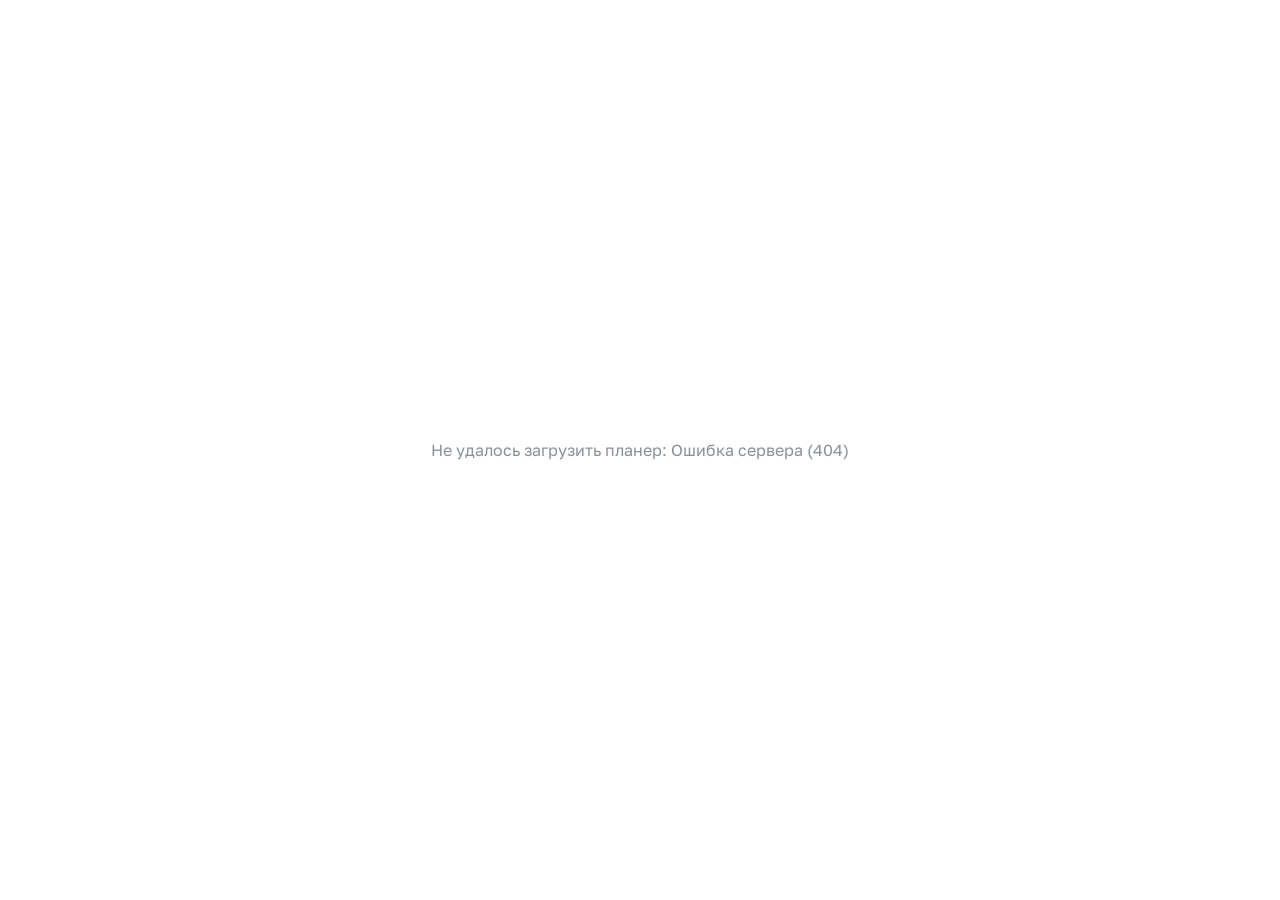
==== src/main/resources/static/app/index.html @ 6a7ec11b "Mini App: интерфейс планера внутри Telegram - Интерфейс в static/app: неделя, день на тетрадном лист" ====
<!doctype html>
<html lang="ru">
<head>
    <meta charset="utf-8">
    <meta name="viewport" content="width=device-width, initial-scale=1, maximum-scale=1, viewport-fit=cover">
    <title>Планер</title>
    <!-- SDK Telegram Mini Apps: даёт данные пользователя, тему и кнопки Telegram -->
    <script src="https://telegram.org/js/telegram-web-app.js"></script>
    <link rel="preconnect" href="https://fonts.googleapis.com">
    <link rel="preconnect" href="https://fonts.gstatic.com" crossorigin>
    <link href="https://fonts.googleapis.com/css2?family=Golos+Text:wght@400;500;600;700&display=swap" rel="stylesheet">
    <link rel="stylesheet" href="app.css">
</head>
<body>
<div id="app">
    <!-- Экран «План» -->
    <section id="screen-plan" class="screen" aria-label="План">
        <header class="top">
            <button id="month-title" class="month-title" type="button" aria-haspopup="dialog">Октябрь</button>
            <button id="today-btn" class="text-btn" type="button">Сегодня</button>
        </header>

        <nav id="week" class="week" aria-label="Дни недели"></nav>

        <div id="day-head" class="day-head"></div>
        <div id="allday" class="allday"></div>

        <div id="sheet-paper" class="paper" aria-label="Расписание дня">
            <div id="timeline" class="timeline"></div>
        </div>

        <section id="inbox" class="inbox" hidden>
            <h2 class="section-title">Без даты</h2>
            <ul id="inbox-list" class="task-list"></ul>
        </section>
    </section>

    <!-- Экран «Календари» -->
    <section id="screen-calendars" class="screen" aria-label="Календари" hidden>
        <header class="top">
            <h1 class="month-title static">Календари</h1>
        </header>
        <ul id="calendar-list" class="calendar-list"></ul>

        <form id="subscribe-form" class="subscribe">
            <label for="subscribe-url" class="field-label">Ссылка на календарь</label>
            <input id="subscribe-url" class="input" type="url" inputmode="url" autocomplete="off"
                   placeholder="webcal://… или https://….ics" required>
            <button class="primary-btn" type="submit">Подписаться</button>
            <p class="hint">
                Google: настройки календаря → «Секретный адрес в формате iCal».
                iCloud: ⓘ у календаря → «Публичный календарь».
                Расписание учёбы: ищи кнопку «Экспорт в iCal» или «Подписка».
            </p>
        </form>
    </section>

    <button id="add-btn" class="fab" type="button" aria-label="Новая задача">+</button>

    <nav class="tabs" aria-label="Разделы">
        <button class="tab" data-screen="plan" aria-current="page" type="button">План</button>
        <button class="tab" data-screen="calendars" type="button">Календари</button>
    </nav>
</div>

<!-- Окно задачи -->
<div id="task-sheet" class="sheet" role="dialog" aria-modal="true" aria-labelledby="task-sheet-title" hidden>
    <div class="sheet-backdrop" data-close></div>
    <form id="task-form" class="sheet-body">
        <div class="sheet-grip" aria-hidden="true"></div>
        <h2 id="task-sheet-title" class="sheet-title">Новая задача</h2>

        <input id="task-title" class="input big" type="text" maxlength="200" placeholder="Что нужно сделать?" required>

        <div class="row">
            <div class="col">
                <label for="task-date" class="field-label">Дата</label>
                <input id="task-date" class="input" type="date">
            </div>
            <div class="col">
                <label for="task-time" class="field-label">Время</label>
                <input id="task-time" class="input" type="time">
            </div>
        </div>

        <label for="task-remind" class="field-label">Напомнить</label>
        <select id="task-remind" class="input">
            <option value="0">В момент начала</option>
            <option value="5">За 5 минут</option>
            <option value="15" selected>За 15 минут</option>
            <option value="30">За 30 минут</option>
            <option value="60">За час</option>
            <option value="1440">За день</option>
        </select>

        <label for="task-desc" class="field-label">Заметка</label>
        <textarea id="task-desc" class="input" rows="3" maxlength="2000"></textarea>

        <div class="sheet-actions">
            <button id="task-delete" class="danger-btn" type="button" hidden>Удалить</button>
            <button class="primary-btn" type="submit">Сохранить</button>
        </div>
    </form>
</div>

<!-- Окно события календаря (только просмотр) -->
<div id="event-sheet" class="sheet" role="dialog" aria-modal="true" aria-labelledby="event-title" hidden>
    <div class="sheet-backdrop" data-close></div>
    <div class="sheet-body">
        <div class="sheet-grip" aria-hidden="true"></div>
        <p id="event-calendar" class="event-calendar"></p>
        <h2 id="event-title" class="sheet-title"></h2>
        <p id="event-time" class="event-line"></p>
        <p id="event-location" class="event-line"></p>
        <p id="event-desc" class="event-desc"></p>
        <p class="hint">Событие из подписанного календаря — изменить его можно только в источнике.</p>
    </div>
</div>

<!-- Окно выбора месяца -->
<div id="month-sheet" class="sheet" role="dialog" aria-modal="true" aria-labelledby="month-sheet-title" hidden>
    <div class="sheet-backdrop" data-close></div>
    <div class="sheet-body">
        <div class="sheet-grip" aria-hidden="true"></div>
        <div class="month-nav">
            <button id="month-prev" class="icon-btn" type="button" aria-label="Предыдущий месяц">‹</button>
            <h2 id="month-sheet-title" class="sheet-title">Октябрь 2026</h2>
            <button id="month-next" class="icon-btn" type="button" aria-label="Следующий месяц">›</button>
        </div>
        <div id="month-grid" class="month-grid"></div>
    </div>
</div>

<div id="toast" class="toast" role="status" aria-live="polite" hidden></div>
<div id="fatal" class="fatal" hidden></div>

<script src="app.js"></script>
</body>
</html>
---- src/main/resources/static/app/app.css ----
/*
 * Smart Planner — Mini App.
 * Цвета берём из темы Telegram (--tg-theme-*), чтобы приложение выглядело родным
 * и в светлой, и в тёмной теме. Своё у нас одно: день нарисован на «тетрадном листе в клетку»
 * с красной линией полей — как в школьной тетради с расписанием.
 */

:root {
    --bg: var(--tg-theme-bg-color, #ffffff);
    --bg-2: var(--tg-theme-secondary-bg-color, #f1f2f5);
    --text: var(--tg-theme-text-color, #15171c);
    --hint: var(--tg-theme-hint-color, #8a8f99);
    --accent: var(--tg-theme-button-color, #2f6fe4);
    --accent-text: var(--tg-theme-button-text-color, #ffffff);
    --danger: var(--tg-theme-destructive-text-color, #d93a3a);

    /* тетрадь */
    --cell: 14px;                                   /* одна клетка */
    --hour: calc(var(--cell) * 4);                  /* час = 4 клетки */
    --grid: color-mix(in srgb, var(--hint) 16%, transparent);
    --margin-line: #e0525a;                         /* красная линия полей */

    /* цвета календарей — как разные ручки */
    --pen-1: #2f5bea;
    --pen-2: #2e9a6a;
    --pen-3: #8a4fd8;
    --pen-4: #c98a12;
    --pen-5: #d2456b;

    --radius-s: 8px;
    --radius-l: 18px;
    --font: "Golos Text", system-ui, -apple-system, "Segoe UI", sans-serif;
    color-scheme: light dark;
}

* { box-sizing: border-box; }
[hidden] { display: none !important; } /* иначе display из классов перебивает атрибут hidden */

html, body {
    margin: 0;
    background: var(--bg);
    color: var(--text);
    font-family: var(--font);
    font-size: 16px;
    line-height: 1.4;
    -webkit-font-smoothing: antialiased;
    -webkit-tap-highlight-color: transparent;
}

button, input, select, textarea { font: inherit; color: inherit; }
button { cursor: pointer; }
:focus-visible { outline: 2px solid var(--accent); outline-offset: 2px; }

#app { padding-bottom: calc(76px + env(safe-area-inset-bottom)); }
.screen { padding: 0 16px; }

/* ---------- Шапка ---------- */

.top {
    display: flex;
    align-items: center;
    justify-content: space-between;
    padding: 14px 0 6px;
}
.month-title {
    margin: 0;
    padding: 0;
    border: 0;
    background: none;
    font-size: 26px;
    font-weight: 700;
    letter-spacing: -0.02em;
    text-transform: capitalize;
}
.month-title:not(.static)::after {
    content: "";
    display: inline-block;
    width: 7px; height: 7px;
    margin: 0 0 5px 8px;
    border-right: 2px solid var(--hint);
    border-bottom: 2px solid var(--hint);
    transform: rotate(45deg);
}
.text-btn {
    border: 0;
    background: none;
    color: var(--accent);
    font-weight: 500;
    padding: 6px 0;
}

/* ---------- Неделя ---------- */

.week {
    display: grid;
    grid-template-columns: repeat(7, 1fr);
    gap: 2px;
    padding: 6px 0 10px;
    touch-action: pan-y;
}
.day {
    display: flex;
    flex-direction: column;
    align-items: center;
    gap: 2px;
    padding: 6px 0 8px;
    border: 0;
    border-radius: 12px;
    background: none;
}
.day-name { font-size: 12px; color: var(--hint); text-transform: lowercase; }
.day-num {
    display: grid;
    place-items: center;
    width: 34px; height: 34px;
    border-radius: 50%;
    font-size: 17px;
    font-weight: 500;
    font-variant-numeric: tabular-nums;
}
.day.is-today .day-num { color: var(--accent); font-weight: 700; }
.day[aria-selected="true"] .day-num { background: var(--accent); color: var(--accent-text); }
.day-dots { display: flex; gap: 3px; height: 5px; }
.day-dots i { width: 5px; height: 5px; border-radius: 50%; background: var(--hint); }

/* ---------- Заголовок дня ---------- */

.day-head {
    display: flex;
    align-items: baseline;
    justify-content: space-between;
    padding: 4px 0 8px;
    color: var(--hint);
    font-size: 14px;
}
.day-head strong { color: var(--text); font-size: 17px; font-weight: 600; }

.allday { display: flex; flex-wrap: wrap; gap: 6px; margin-bottom: 8px; }
.allday:empty { display: none; }
.chip {
    display: inline-flex;
    align-items: center;
    gap: 6px;
    max-width: 100%;
    padding: 5px 10px;
    border: 0;
    border-radius: 999px;
    background: color-mix(in srgb, var(--pen) 14%, var(--bg));
    color: var(--text);
    font-size: 14px;
    white-space: nowrap;
    overflow: hidden;
    text-overflow: ellipsis;
}
.chip::before { content: ""; flex: none; width: 8px; height: 8px; border-radius: 50%; background: var(--pen); }

/* ---------- Тетрадный лист ---------- */

.paper {
    position: relative;
    margin: 0 -16px;
    padding: var(--cell) 16px var(--cell) 0;
    background-color: var(--bg);
    background-image:
        linear-gradient(var(--grid) 1px, transparent 1px),
        linear-gradient(90deg, var(--grid) 1px, transparent 1px);
    background-size: var(--cell) var(--cell);
    background-position: -1px -1px;
    border-top: 1px solid var(--grid);
    border-bottom: 1px solid var(--grid);
}

.timeline { position: relative; margin-left: 56px; }

/* красная линия полей */
.timeline::before {
    content: "";
    position: absolute;
    top: calc(var(--cell) * -1);
    bottom: calc(var(--cell) * -1);
    left: -1px;
    width: 2px;
    background: color-mix(in srgb, var(--margin-line) 65%, transparent);
}

.hour-label {
    position: absolute;
    left: -50px;
    width: 40px;
    transform: translateY(-50%);
    text-align: right;
    font-size: 12px;
    font-weight: 500;
    color: var(--hint);
    font-variant-numeric: tabular-nums;
}

.now-line {
    position: absolute;
    left: -5px; right: 0;
    height: 2px;
    background: var(--accent);
    z-index: 0; /* под событиями, чтобы не перечёркивать их названия */
    pointer-events: none;
}
.now-line::before {
    content: "";
    position: absolute;
    left: -4px; top: -4px;
    width: 10px; height: 10px;
    border-radius: 50%;
    background: var(--accent);
}

/* событие из календаря */
.event {
    position: absolute;
    z-index: 1;
    display: flex;
    flex-direction: column;
    gap: 1px;
    padding: 4px 8px 4px 10px;
    overflow: hidden;
    border: 0;
    border-left: 3px solid var(--pen);
    border-radius: 0 var(--radius-s) var(--radius-s) 0;
    background: color-mix(in srgb, var(--pen) 14%, var(--bg));
    text-align: left;
}
.event-title { font-size: 14px; font-weight: 600; line-height: 1.25; }
.event-meta { font-size: 12px; color: var(--hint); white-space: nowrap; overflow: hidden; text-overflow: ellipsis; }
.event.is-short { flex-direction: row; align-items: center; gap: 6px; padding-top: 0; padding-bottom: 0; }
.event.is-past { opacity: 0.55; }

/* задача со временем — строчка в тетради */
.task-line {
    position: absolute;
    z-index: 2;
    display: flex;
    align-items: center;
    gap: 8px;
    height: calc(var(--cell) * 2 - 2px);
    padding-left: 4px;
}
.task-line .task-text { flex: 1; min-width: 0; border: 0; background: none; padding: 0; text-align: left; }

.check {
    flex: none;
    position: relative;
    width: 22px; height: 22px;
    border: 2px solid var(--accent);
    border-radius: 6px;
    background: var(--bg);
    padding: 0;
}
.check[aria-checked="true"] { background: var(--accent); }
.check[aria-checked="true"]::after {
    content: "";
    position: absolute;
    left: 6px; top: 2px;
    width: 5px; height: 10px;
    border-right: 2px solid var(--accent-text);
    border-bottom: 2px solid var(--accent-text);
    transform: rotate(45deg);
}
.task-text { font-size: 15px; white-space: nowrap; overflow: hidden; text-overflow: ellipsis; }
.task-time { color: var(--hint); font-variant-numeric: tabular-nums; margin-right: 6px; }
.is-done .task-text { color: var(--hint); text-decoration: line-through; }

.empty-day {
    position: absolute;
    left: 12px; right: 0;
    color: var(--hint);
    font-size: 15px;
}

/* ---------- Без даты ---------- */

.inbox { padding-top: 20px; }
.section-title { margin: 0 0 6px; font-size: 17px; font-weight: 600; }
.task-list { list-style: none; margin: 0; padding: 0; }
.task-item {
    display: flex;
    align-items: center;
    gap: 10px;
    min-height: 44px;
    border-bottom: 1px solid var(--grid);
}
.task-item .task-text { flex: 1; min-width: 0; border: 0; background: none; padding: 10px 0; text-align: left; }

/* ---------- Календари ---------- */

.calendar-list { list-style: none; margin: 8px 0 0; padding: 0; }
.calendar-item {
    display: grid;
    grid-template-columns: 12px 1fr auto;
    gap: 4px 12px;
    align-items: center;
    padding: 14px 0;
    border-bottom: 1px solid var(--grid);
}
.calendar-item .dot { width: 12px; height: 12px; border-radius: 50%; background: var(--pen); }
.calendar-name { font-weight: 600; overflow: hidden; text-overflow: ellipsis; white-space: nowrap; }
.calendar-status { grid-column: 2 / 4; font-size: 13px; color: var(--hint); }
.calendar-status.is-error { color: var(--danger); }
.calendar-actions { grid-column: 2 / 4; display: flex; flex-wrap: wrap; gap: 8px; margin-top: 6px; }
.small-btn {
    padding: 6px 12px;
    border: 0;
    border-radius: 999px;
    background: var(--bg-2);
    font-size: 14px;
}
.small-btn.is-danger { color: var(--danger); }
.switch { display: flex; flex-basis: 100%; align-items: center; gap: 8px; font-size: 14px; }
.switch input { width: 18px; height: 18px; accent-color: var(--accent); }

.empty-list { padding: 18px 0; color: var(--hint); }

.subscribe { display: flex; flex-direction: column; gap: 10px; padding: 24px 0 8px; }

/* ---------- Поля и кнопки ---------- */

.field-label { display: block; margin: 12px 0 4px; font-size: 13px; color: var(--hint); }
.subscribe .field-label { margin-top: 0; }
.input {
    display: block;
    width: 100%;
    min-height: 44px;
    padding: 10px 12px;
    border: 1px solid transparent;
    border-radius: var(--radius-s);
    background: var(--bg-2);
    font-size: 16px; /* 16px — чтобы iOS не увеличивал страницу при фокусе */
}
.input:focus { border-color: var(--accent); outline: none; }
.input.big { font-size: 18px; font-weight: 500; }
textarea.input { resize: vertical; }

.primary-btn, .danger-btn {
    min-height: 48px;
    padding: 0 20px;
    border: 0;
    border-radius: 12px;
    font-weight: 600;
}
.primary-btn { background: var(--accent); color: var(--accent-text); }
.primary-btn:disabled { opacity: 0.6; }
.danger-btn { background: none; color: var(--danger); }
.icon-btn {
    width: 40px; height: 40px;
    border: 0; border-radius: 50%;
    background: var(--bg-2);
    font-size: 22px; line-height: 1;
}
.hint { margin: 0; font-size: 13px; color: var(--hint); }

/* ---------- Кнопка «+» и вкладки ---------- */

.fab {
    position: fixed;
    right: 16px;
    bottom: calc(76px + env(safe-area-inset-bottom));
    z-index: 10;
    width: 56px; height: 56px;
    border: 0;
    border-radius: 18px;
    background: var(--accent);
    color: var(--accent-text);
    font-size: 30px;
    font-weight: 400;
    line-height: 1;
    box-shadow: 0 6px 18px color-mix(in srgb, var(--accent) 35%, transparent);
}

.tabs {
    position: fixed;
    left: 0; right: 0; bottom: 0;
    z-index: 10;
    display: grid;
    grid-template-columns: 1fr 1fr;
    padding: 6px 16px calc(6px + env(safe-area-inset-bottom));
    background: color-mix(in srgb, var(--bg) 92%, transparent);
    backdrop-filter: blur(12px);
    border-top: 1px solid var(--grid);
}
.tab {
    min-height: 44px;
    border: 0;
    border-radius: 12px;
    background: none;
    color: var(--hint);
    font-weight: 500;
}
.tab[aria-current="page"] { color: var(--text); font-weight: 600; background: var(--bg-2); }

/* ---------- Нижние окна ---------- */

.sheet { position: fixed; inset: 0; z-index: 20; }
.sheet-backdrop { position: absolute; inset: 0; background: rgba(0, 0, 0, 0.35); }
.sheet-body {
    position: absolute;
    left: 0; right: 0; bottom: 0;
    max-height: 92vh;
    overflow-y: auto;
    padding: 8px 16px calc(16px + env(safe-area-inset-bottom));
    border-radius: var(--radius-l) var(--radius-l) 0 0;
    background: var(--bg);
    animation: sheet-in 220ms cubic-bezier(.2, .8, .2, 1);
}
.sheet-grip { width: 36px; height: 4px; margin: 0 auto 12px; border-radius: 2px; background: var(--grid); }
.sheet-title { margin: 0 0 12px; font-size: 20px; font-weight: 700; }
.sheet-actions { display: flex; justify-content: space-between; gap: 12px; margin-top: 20px; }
.sheet-actions .primary-btn { flex: 1; }
.row { display: flex; gap: 10px; }
.col { flex: 1; min-width: 0; }

.event-calendar { margin: 0 0 4px; font-size: 13px; color: var(--pen); font-weight: 600; }
.event-line { margin: 0 0 4px; }
.event-line:empty, .event-desc:empty { display: none; }
.event-desc { margin: 12px 0; white-space: pre-wrap; color: var(--hint); font-size: 15px; }

.month-nav { display: flex; align-items: center; justify-content: space-between; margin-bottom: 8px; }
.month-nav .sheet-title { margin: 0; text-transform: capitalize; }
.month-grid { display: grid; grid-template-columns: repeat(7, 1fr); gap: 4px; text-align: center; }
.month-grid .wd { font-size: 12px; color: var(--hint); padding: 4px 0; }
.month-day {
    position: relative;
    aspect-ratio: 1;
    border: 0;
    border-radius: 50%;
    background: none;
    font-variant-numeric: tabular-nums;
}
.month-day.is-other { color: var(--hint); opacity: 0.5; }
.month-day.is-today { color: var(--accent); font-weight: 700; }
.month-day[aria-selected="true"] { background: var(--accent); color: var(--accent-text); }
.month-day.has-items::after {
    content: "";
    position: absolute;
    left: 50%; bottom: 6px;
    width: 4px; height: 4px;
    margin-left: -2px;
    border-radius: 50%;
    background: currentColor;
    opacity: 0.6;
}

/* ---------- Сообщения ---------- */

.toast {
    position: fixed;
    left: 16px; right: 16px;
    bottom: calc(140px + env(safe-area-inset-bottom));
    z-index: 30;
    padding: 12px 16px;
    border-radius: 12px;
    background: var(--text);
    color: var(--bg);
    font-size: 15px;
    text-align: center;
}
.fatal {
    position: fixed;
    inset: 0;
    z-index: 40;
    display: grid;
    place-items: center;
    padding: 32px;
    background: var(--bg);
    text-align: center;
    color: var(--hint);
}

@keyframes sheet-in { from { transform: translateY(100%); } to { transform: none; } }

@media (prefers-reduced-motion: reduce) {
    .sheet-body { animation: none; }
}
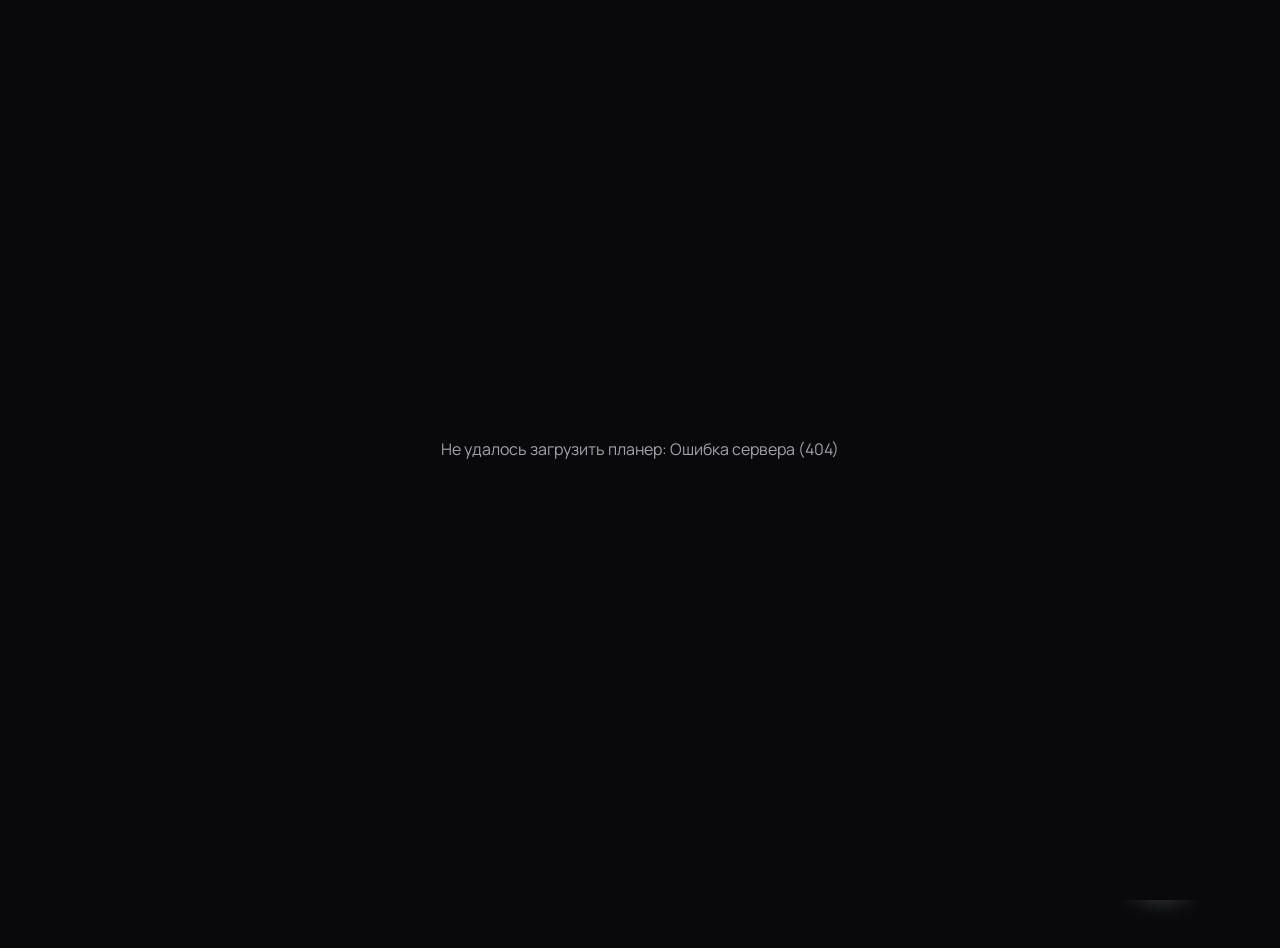
==== commit def55a79: "Новый дизайн Mini App, конец события и картинки - Тёмный интерфейс со стеклом по референсу: крупный " ====
--- a/src/main/resources/static/app/index.html
+++ b/src/main/resources/static/app/index.html
@@ -3,84 +3,154 @@
 <head>
     <meta charset="utf-8">
     <meta name="viewport" content="width=device-width, initial-scale=1, maximum-scale=1, viewport-fit=cover">
+    <meta name="theme-color" content="#09090b">
     <title>Планер</title>
-    <!-- SDK Telegram Mini Apps: даёт данные пользователя, тему и кнопки Telegram -->
+    <!-- SDK Telegram Mini Apps: даёт данные пользователя и кнопки Telegram -->
     <script src="https://telegram.org/js/telegram-web-app.js"></script>
     <link rel="preconnect" href="https://fonts.googleapis.com">
     <link rel="preconnect" href="https://fonts.gstatic.com" crossorigin>
-    <link href="https://fonts.googleapis.com/css2?family=Golos+Text:wght@400;500;600;700&display=swap" rel="stylesheet">
+    <link href="https://fonts.googleapis.com/css2?family=JetBrains+Mono:wght@400;500&family=Manrope:wght@400;500;600;700;800&display=swap" rel="stylesheet">
     <link rel="stylesheet" href="app.css">
 </head>
 <body>
-<div id="app">
-    <!-- Экран «План» -->
-    <section id="screen-plan" class="screen" aria-label="План">
-        <header class="top">
-            <button id="month-title" class="month-title" type="button" aria-haspopup="dialog">Октябрь</button>
-            <button id="today-btn" class="text-btn" type="button">Сегодня</button>
+<div class="glow" aria-hidden="true"></div>
+
+<div id="app" class="layout">
+
+    <!-- Левая колонка (на ПК): заголовок дня, месяц, календари. На телефоне — только заголовок. -->
+    <aside class="side">
+        <header class="hero">
+            <h1 class="hero-day"><span id="hero-weekday">Чт</span><span class="hero-dot">.</span></h1>
+            <button id="hero-date" class="hero-date" type="button" aria-label="Выбрать день в календаре">
+                <span id="hero-month" class="hero-month">октябрь</span>
+                <span id="hero-num" class="hero-num">29</span>
+            </button>
         </header>
 
-        <nav id="week" class="week" aria-label="Дни недели"></nav>
-
-        <div id="day-head" class="day-head"></div>
-        <div id="allday" class="allday"></div>
-
-        <div id="sheet-paper" class="paper" aria-label="Расписание дня">
-            <div id="timeline" class="timeline"></div>
-        </div>
-
-        <section id="inbox" class="inbox" hidden>
-            <h2 class="section-title">Без даты</h2>
-            <ul id="inbox-list" class="task-list"></ul>
-        </section>
-    </section>
-
-    <!-- Экран «Календари» -->
-    <section id="screen-calendars" class="screen" aria-label="Календари" hidden>
-        <header class="top">
-            <h1 class="month-title static">Календари</h1>
-        </header>
-        <ul id="calendar-list" class="calendar-list"></ul>
-
-        <form id="subscribe-form" class="subscribe">
-            <label for="subscribe-url" class="field-label">Ссылка на календарь</label>
-            <input id="subscribe-url" class="input" type="url" inputmode="url" autocomplete="off"
-                   placeholder="webcal://… или https://….ics" required>
-            <button class="primary-btn" type="submit">Подписаться</button>
-            <p class="hint">
-                Google: настройки календаря → «Секретный адрес в формате iCal».
-                iCloud: ⓘ у календаря → «Публичный календарь».
-                Расписание учёбы: ищи кнопку «Экспорт в iCal» или «Подписка».
-            </p>
-        </form>
-    </section>
-
-    <button id="add-btn" class="fab" type="button" aria-label="Новая задача">+</button>
-
-    <nav class="tabs" aria-label="Разделы">
-        <button class="tab" data-screen="plan" aria-current="page" type="button">План</button>
-        <button class="tab" data-screen="calendars" type="button">Календари</button>
-    </nav>
+        <section class="side-month" aria-label="Месяц">
+            <div class="month-nav">
+                <button class="icon-btn" type="button" data-month-step="-1" aria-label="Предыдущий месяц">
+                    <svg viewBox="0 0 24 24" aria-hidden="true"><path d="M15 5l-7 7 7 7"/></svg>
+                </button>
+                <h2 class="month-title" data-month-title>октябрь 2026</h2>
+                <button class="icon-btn" type="button" data-month-step="1" aria-label="Следующий месяц">
+                    <svg viewBox="0 0 24 24" aria-hidden="true"><path d="M9 5l7 7-7 7"/></svg>
+                </button>
+            </div>
+            <div class="month-grid" data-month-grid></div>
+        </section>
+
+        <section class="side-calendars" aria-label="Мои календари">
+            <h2 class="side-title">Календари</h2>
+            <ul id="side-calendar-list" class="side-calendar-list"></ul>
+            <button class="ghost-btn" type="button" data-open-screen="calendars">Управлять календарями</button>
+        </section>
+    </aside>
+
+    <!-- Правая колонка: экраны -->
+    <main class="main">
+
+        <!-- Экран «День» -->
+        <section id="screen-day" class="screen" aria-label="День">
+            <div class="week-wrap">
+                <nav id="week" class="week" aria-label="Дни недели">
+                    <span id="week-indicator" class="week-indicator" aria-hidden="true"></span>
+                </nav>
+            </div>
+            <div id="allday" class="allday"></div>
+            <div id="agenda" class="agenda" aria-live="polite"></div>
+        </section>
+
+        <!-- Экран «Месяц» (на телефоне) -->
+        <section id="screen-month" class="screen" aria-label="Месяц" hidden>
+            <div class="month-nav big">
+                <button class="icon-btn" type="button" data-month-step="-1" aria-label="Предыдущий месяц">
+                    <svg viewBox="0 0 24 24" aria-hidden="true"><path d="M15 5l-7 7 7 7"/></svg>
+                </button>
+                <h2 class="month-title" data-month-title>октябрь 2026</h2>
+                <button class="icon-btn" type="button" data-month-step="1" aria-label="Следующий месяц">
+                    <svg viewBox="0 0 24 24" aria-hidden="true"><path d="M9 5l7 7-7 7"/></svg>
+                </button>
+            </div>
+            <div class="month-grid big" data-month-grid></div>
+            <p class="hint center">Нажми на день, чтобы открыть его план</p>
+        </section>
+
+        <!-- Экран «Календари» -->
+        <section id="screen-calendars" class="screen" aria-label="Календари" hidden>
+            <h2 class="screen-title">Календари</h2>
+            <p class="hint">Подпишись на расписание — пары появятся в плане, а за 15 минут до начала придёт напоминание в Telegram.</p>
+            <ul id="calendar-list" class="calendar-list"></ul>
+
+            <form id="subscribe-form" class="glass subscribe">
+                <label for="subscribe-url" class="field-label">Ссылка на календарь</label>
+                <input id="subscribe-url" class="input" type="url" inputmode="url" autocomplete="off"
+                       placeholder="webcal://… или https://….ics" required>
+                <button class="accent-btn" type="submit">Подписаться</button>
+                <p class="hint">
+                    Google: настройки календаря → «Секретный адрес в формате iCal».
+                    iCloud: ⓘ у календаря → «Публичный календарь».
+                    Расписание учёбы: ищи «Экспорт в iCal» или «Подписка».
+                </p>
+            </form>
+        </section>
+    </main>
+
+    <!-- Плавающая панель: вкладки + круглая кнопка «+» -->
+    <div class="dock">
+        <nav class="glass tabs" aria-label="Разделы">
+            <span id="tab-indicator" class="tab-indicator" aria-hidden="true"></span>
+            <button class="tab" data-screen="day" aria-current="page" type="button">
+                <svg viewBox="0 0 24 24" aria-hidden="true"><rect x="4" y="5" width="16" height="15" rx="3"/><path d="M8 3v4M16 3v4M4 10h16"/></svg>
+                <span>День</span>
+            </button>
+            <button class="tab tab-month" data-screen="month" type="button">
+                <svg viewBox="0 0 24 24" aria-hidden="true"><rect x="4" y="4" width="16" height="16" rx="3"/><path d="M4 9.5h16M9.5 9.5V20M14.5 9.5V20M4 15h16"/></svg>
+                <span>Месяц</span>
+            </button>
+            <button class="tab" data-screen="calendars" type="button">
+                <svg viewBox="0 0 24 24" aria-hidden="true"><path d="M5 7h14M5 12h14M5 17h9"/><circle cx="18.5" cy="17" r="1.5"/></svg>
+                <span>Календари</span>
+            </button>
+        </nav>
+        <button id="add-btn" class="fab" type="button" aria-label="Новое событие">
+            <svg viewBox="0 0 24 24" aria-hidden="true"><path d="M12 5v14M5 12h14"/></svg>
+        </button>
+    </div>
 </div>
 
-<!-- Окно задачи -->
+<!-- Окно события: создание и редактирование -->
 <div id="task-sheet" class="sheet" role="dialog" aria-modal="true" aria-labelledby="task-sheet-title" hidden>
     <div class="sheet-backdrop" data-close></div>
-    <form id="task-form" class="sheet-body">
-        <div class="sheet-grip" aria-hidden="true"></div>
-        <h2 id="task-sheet-title" class="sheet-title">Новая задача</h2>
-
-        <input id="task-title" class="input big" type="text" maxlength="200" placeholder="Что нужно сделать?" required>
+    <form id="task-form" class="sheet-body glass-strong">
+        <div class="sheet-grip" data-drag aria-hidden="true"></div>
+        <div class="sheet-head" data-drag>
+            <h2 id="task-sheet-title" class="sheet-title">Новое событие</h2>
+            <button class="icon-btn" type="button" data-close aria-label="Закрыть">
+                <svg viewBox="0 0 24 24" aria-hidden="true"><path d="M6 6l12 12M18 6L6 18"/></svg>
+            </button>
+        </div>
+
+        <input id="task-title" class="input big" type="text" maxlength="200" placeholder="Что планируешь?" required>
+
+        <label for="task-date" class="field-label">День</label>
+        <input id="task-date" class="input" type="date">
 
         <div class="row">
             <div class="col">
-                <label for="task-date" class="field-label">Дата</label>
-                <input id="task-date" class="input" type="date">
+                <label for="task-start" class="field-label">Начало</label>
+                <input id="task-start" class="input mono" type="time">
             </div>
             <div class="col">
-                <label for="task-time" class="field-label">Время</label>
-                <input id="task-time" class="input" type="time">
-            </div>
+                <label for="task-end" class="field-label">Конец</label>
+                <input id="task-end" class="input mono" type="time">
+            </div>
+        </div>
+        <div class="chips" role="group" aria-label="Длительность">
+            <button class="chip-btn" type="button" data-duration="30">30 мин</button>
+            <button class="chip-btn" type="button" data-duration="60">1 час</button>
+            <button class="chip-btn" type="button" data-duration="90">1,5 часа</button>
+            <button class="chip-btn" type="button" data-duration="120">2 часа</button>
         </div>
 
         <label for="task-remind" class="field-label">Напомнить</label>
@@ -94,44 +164,45 @@
         </select>
 
         <label for="task-desc" class="field-label">Заметка</label>
-        <textarea id="task-desc" class="input" rows="3" maxlength="2000"></textarea>
+        <textarea id="task-desc" class="input" rows="3" maxlength="2000" placeholder="Детали, ссылки, что взять с собой"></textarea>
+
+        <span class="field-label">Картинка</span>
+        <div id="image-field" class="image-field">
+            <label id="image-pick" class="image-pick" for="task-image">
+                <svg viewBox="0 0 24 24" aria-hidden="true"><rect x="3" y="5" width="18" height="14" rx="3"/><circle cx="9" cy="10" r="1.6"/><path d="M21 16l-5-5-7 8"/></svg>
+                <span>Добавить картинку</span>
+            </label>
+            <input id="task-image" class="visually-hidden" type="file" accept="image/*">
+            <figure id="image-preview" class="image-preview" hidden>
+                <img id="image-preview-img" alt="Картинка события">
+                <button id="image-remove" class="icon-btn on-image" type="button" aria-label="Убрать картинку">
+                    <svg viewBox="0 0 24 24" aria-hidden="true"><path d="M6 6l12 12M18 6L6 18"/></svg>
+                </button>
+            </figure>
+        </div>
 
         <div class="sheet-actions">
             <button id="task-delete" class="danger-btn" type="button" hidden>Удалить</button>
-            <button class="primary-btn" type="submit">Сохранить</button>
+            <button id="task-save" class="accent-btn" type="submit">Сохранить</button>
         </div>
     </form>
 </div>
 
-<!-- Окно события календаря (только просмотр) -->
+<!-- Окно события из календаря (только просмотр) -->
 <div id="event-sheet" class="sheet" role="dialog" aria-modal="true" aria-labelledby="event-title" hidden>
     <div class="sheet-backdrop" data-close></div>
-    <div class="sheet-body">
-        <div class="sheet-grip" aria-hidden="true"></div>
+    <div class="sheet-body glass-strong">
+        <div class="sheet-grip" data-drag aria-hidden="true"></div>
         <p id="event-calendar" class="event-calendar"></p>
         <h2 id="event-title" class="sheet-title"></h2>
-        <p id="event-time" class="event-line"></p>
-        <p id="event-location" class="event-line"></p>
+        <p id="event-time" class="event-time"></p>
+        <p id="event-location" class="pill"></p>
         <p id="event-desc" class="event-desc"></p>
         <p class="hint">Событие из подписанного календаря — изменить его можно только в источнике.</p>
     </div>
 </div>
 
-<!-- Окно выбора месяца -->
-<div id="month-sheet" class="sheet" role="dialog" aria-modal="true" aria-labelledby="month-sheet-title" hidden>
-    <div class="sheet-backdrop" data-close></div>
-    <div class="sheet-body">
-        <div class="sheet-grip" aria-hidden="true"></div>
-        <div class="month-nav">
-            <button id="month-prev" class="icon-btn" type="button" aria-label="Предыдущий месяц">‹</button>
-            <h2 id="month-sheet-title" class="sheet-title">Октябрь 2026</h2>
-            <button id="month-next" class="icon-btn" type="button" aria-label="Следующий месяц">›</button>
-        </div>
-        <div id="month-grid" class="month-grid"></div>
-    </div>
-</div>
-
-<div id="toast" class="toast" role="status" aria-live="polite" hidden></div>
+<div id="toast" class="toast glass-strong" role="status" aria-live="polite" hidden></div>
 <div id="fatal" class="fatal" hidden></div>
 
 <script src="app.js"></script>
--- a/src/main/resources/static/app/app.css
+++ b/src/main/resources/static/app/app.css
@@ -1,36 +1,49 @@
 /*
  * Smart Planner — Mini App.
- * Цвета берём из темы Telegram (--tg-theme-*), чтобы приложение выглядело родным
- * и в светлой, и в тёмной теме. Своё у нас одно: день нарисован на «тетрадном листе в клетку»
- * с красной линией полей — как в школьной тетради с расписанием.
+ * Тёмный интерфейс со «стеклом» (полупрозрачные панели с размытием).
+ * Акцентный цвет зависит от месяца выбранного дня (см. SEASONS в app.js):
+ * зима — ледяной, весна — розовый, лето — зелёный, осень — от янтаря к красному.
  */
 
+/* @property позволяет плавно анимировать цвет при смене месяца */
+@property --accent {
+    syntax: "<color>";
+    inherits: true;
+    initial-value: #ff6b3d;
+}
+@property --glow {
+    syntax: "<color>";
+    inherits: true;
+    initial-value: #ff6b3d;
+}
+
 :root {
-    --bg: var(--tg-theme-bg-color, #ffffff);
-    --bg-2: var(--tg-theme-secondary-bg-color, #f1f2f5);
-    --text: var(--tg-theme-text-color, #15171c);
-    --hint: var(--tg-theme-hint-color, #8a8f99);
-    --accent: var(--tg-theme-button-color, #2f6fe4);
-    --accent-text: var(--tg-theme-button-text-color, #ffffff);
-    --danger: var(--tg-theme-destructive-text-color, #d93a3a);
-
-    /* тетрадь */
-    --cell: 14px;                                   /* одна клетка */
-    --hour: calc(var(--cell) * 4);                  /* час = 4 клетки */
-    --grid: color-mix(in srgb, var(--hint) 16%, transparent);
-    --margin-line: #e0525a;                         /* красная линия полей */
-
-    /* цвета календарей — как разные ручки */
-    --pen-1: #2f5bea;
-    --pen-2: #2e9a6a;
-    --pen-3: #8a4fd8;
-    --pen-4: #c98a12;
-    --pen-5: #d2456b;
-
-    --radius-s: 8px;
-    --radius-l: 18px;
-    --font: "Golos Text", system-ui, -apple-system, "Segoe UI", sans-serif;
-    color-scheme: light dark;
+    --accent: #ff6b3d;
+    --glow: #ff6b3d;
+    --on-accent: #120d0b;
+
+    --bg: #09090b;
+    --text: #f4f4f5;
+    --text-2: #a1a1aa;
+    --text-3: #6b6b74;
+    --line: rgba(255, 255, 255, 0.08);
+
+    --glass: rgba(255, 255, 255, 0.055);
+    --glass-strong: rgba(28, 28, 32, 0.72);
+    --glass-border: rgba(255, 255, 255, 0.09);
+    --glass-hi: rgba(255, 255, 255, 0.14);
+    --blur: blur(22px) saturate(150%);
+
+    --r-card: 22px;
+    --r-field: 14px;
+    --ease: cubic-bezier(0.32, 0.72, 0, 1);     /* мягкое замедление, как в iOS */
+    --ease-out: cubic-bezier(0.22, 1, 0.36, 1);
+
+    --font: "Manrope", system-ui, -apple-system, "Segoe UI", sans-serif;
+    --mono: "JetBrains Mono", ui-monospace, "SFMono-Regular", Menlo, monospace;
+
+    color-scheme: dark;
+    transition: --accent 700ms var(--ease-out), --glow 700ms var(--ease-out);
 }
 
 * { box-sizing: border-box; }
@@ -38,427 +51,688 @@
 
 html, body {
     margin: 0;
+    min-height: 100%;
     background: var(--bg);
     color: var(--text);
     font-family: var(--font);
     font-size: 16px;
-    line-height: 1.4;
+    line-height: 1.45;
     -webkit-font-smoothing: antialiased;
     -webkit-tap-highlight-color: transparent;
 }
+body { overflow-x: hidden; }
 
 button, input, select, textarea { font: inherit; color: inherit; }
-button { cursor: pointer; }
-:focus-visible { outline: 2px solid var(--accent); outline-offset: 2px; }
-
-#app { padding-bottom: calc(76px + env(safe-area-inset-bottom)); }
-.screen { padding: 0 16px; }
-
-/* ---------- Шапка ---------- */
-
-.top {
+button { cursor: pointer; -webkit-user-select: none; user-select: none; }
+:focus-visible { outline: 2px solid var(--accent); outline-offset: 2px; border-radius: 8px; }
+svg { width: 22px; height: 22px; fill: none; stroke: currentColor; stroke-width: 1.8; stroke-linecap: round; stroke-linejoin: round; }
+
+.visually-hidden {
+    position: absolute !important;
+    width: 1px; height: 1px;
+    overflow: hidden;
+    clip: rect(0 0 0 0);
+    white-space: nowrap;
+}
+
+/* Свечение фона в цвет месяца — как красная дымка на референсе */
+.glow {
+    position: fixed;
+    inset: -20vh -20vw auto -20vw;
+    height: 75vh;
+    z-index: 0;
+    pointer-events: none;
+    background:
+        radial-gradient(55% 60% at 30% 25%, color-mix(in srgb, var(--glow) 42%, transparent), transparent 70%),
+        radial-gradient(40% 45% at 85% 10%, color-mix(in srgb, var(--glow) 18%, transparent), transparent 70%);
+    filter: blur(20px);
+}
+
+/* ---------- Стекло ---------- */
+
+.glass, .glass-strong {
+    border: 1px solid var(--glass-border);
+    -webkit-backdrop-filter: var(--blur);
+    backdrop-filter: var(--blur);
+    box-shadow: inset 0 1px 0 var(--glass-hi);
+}
+.glass { background: var(--glass); }
+.glass-strong { background: var(--glass-strong); }
+
+/* ---------- Раскладка ---------- */
+
+.layout {
+    position: relative;
+    z-index: 1;
+    max-width: 560px;
+    margin: 0 auto;
+    padding: 0 16px calc(120px + env(safe-area-inset-bottom));
+}
+.side-month, .side-calendars { display: none; }
+
+/* ---------- Заголовок дня ---------- */
+
+.hero {
     display: flex;
-    align-items: center;
+    align-items: flex-end;
     justify-content: space-between;
-    padding: 14px 0 6px;
-}
-.month-title {
+    padding: 28px 4px 18px;
+}
+.hero-day {
     margin: 0;
+    font-size: 64px;
+    font-weight: 700;
+    line-height: 0.9;
+    letter-spacing: -0.045em;
+}
+.hero-dot { color: var(--accent); }
+.hero-date {
+    display: flex;
+    flex-direction: column;
+    align-items: flex-end;
+    gap: 6px;
     padding: 0;
     border: 0;
     background: none;
-    font-size: 26px;
-    font-weight: 700;
-    letter-spacing: -0.02em;
-    text-transform: capitalize;
-}
-.month-title:not(.static)::after {
-    content: "";
-    display: inline-block;
-    width: 7px; height: 7px;
-    margin: 0 0 5px 8px;
-    border-right: 2px solid var(--hint);
-    border-bottom: 2px solid var(--hint);
-    transform: rotate(45deg);
-}
-.text-btn {
+    text-align: right;
+}
+.hero-month {
+    color: var(--accent);
+    font-size: 14px;
+    font-weight: 600;
+    letter-spacing: 0.01em;
+}
+.hero-num {
+    font-family: var(--mono);
+    font-size: 56px;
+    font-weight: 400;
+    line-height: 0.9;
+    color: rgba(255, 255, 255, 0.42);
+    letter-spacing: -0.04em;
+}
+.hero-date:active .hero-num { color: rgba(255, 255, 255, 0.6); }
+
+/* ---------- Неделя ---------- */
+
+.week-wrap {
+    border-bottom: 1px solid var(--line);
+    margin: 0 -16px;
+    padding: 0 12px 14px;
+    overflow: hidden;
+}
+.week {
+    position: relative;
+    display: grid;
+    grid-template-columns: repeat(7, 1fr);
+    touch-action: pan-y;
+}
+.week.slide-left { animation: slide-left 360ms var(--ease-out); }
+.week.slide-right { animation: slide-right 360ms var(--ease-out); }
+
+.week-indicator {
+    position: absolute;
+    top: 0;
+    left: 0;
+    width: calc(100% / 7);
+    height: 44px;
+    border-radius: 14px;
+    background: rgba(255, 255, 255, 0.09);
+    border: 1px solid var(--glass-border);
+    box-shadow: inset 0 1px 0 var(--glass-hi);
+    transition: transform 420ms var(--ease);
+    pointer-events: none;
+}
+.week-indicator.no-anim { transition: none; }
+
+.day {
+    position: relative;
+    z-index: 1;
+    display: flex;
+    flex-direction: column;
+    align-items: center;
+    padding: 0;
     border: 0;
     background: none;
-    color: var(--accent);
+}
+.day-num {
+    display: grid;
+    place-items: center;
+    height: 44px;
+    font-family: var(--mono);
+    font-size: 16px;
+    color: var(--text-2);
+    transition: color 300ms var(--ease-out);
+}
+.day-name {
+    margin-top: 4px;
+    font-size: 11px;
+    font-weight: 600;
+    color: var(--text-3);
+    text-transform: uppercase; /* дни недели — короткие метки, как на референсе */
+    letter-spacing: 0.04em;
+    transition: color 300ms var(--ease-out);
+}
+.day[aria-selected="true"] .day-num { color: var(--text); font-weight: 500; }
+.day[aria-selected="true"] .day-name { color: var(--accent); }
+.day.is-today:not([aria-selected="true"]) .day-num { color: var(--accent); }
+
+/* «засечки» под днями, где что-то есть */
+.day-tick {
+    width: 1px;
+    height: 10px;
+    margin-top: 6px;
+    background: transparent;
+}
+.day.has-items .day-tick { background: rgba(255, 255, 255, 0.25); }
+.day.has-items .day-tick::after {
+    content: "";
+    display: block;
+    width: 5px; height: 5px;
+    margin: 9px 0 0 -2px;
+    border-radius: 50%;
+    background: rgba(255, 255, 255, 0.4);
+}
+.day.has-items[aria-selected="true"] .day-tick::after { background: var(--accent); }
+
+/* ---------- Весь день ---------- */
+
+.allday { display: flex; flex-wrap: wrap; gap: 8px; padding: 14px 0 0; }
+.allday:empty { display: none; }
+
+.pill {
+    display: inline-flex;
+    align-items: center;
+    gap: 8px;
+    max-width: 100%;
+    margin: 0;
+    padding: 6px 12px;
+    border-radius: 999px;
+    background: var(--glass);
+    border: 1px solid var(--glass-border);
+    font-size: 13px;
+    color: var(--text-2);
+    white-space: nowrap;
+    overflow: hidden;
+    text-overflow: ellipsis;
+}
+.pill:empty { display: none; }
+button.pill { cursor: pointer; }
+.pill .dot { flex: none; width: 7px; height: 7px; border-radius: 50%; background: var(--pen, var(--accent)); }
+
+/* ---------- Лента дня ---------- */
+
+.agenda { position: relative; padding-top: 18px; }
+.agenda.enter-left { animation: enter-left 420ms var(--ease-out); }
+.agenda.enter-right { animation: enter-right 420ms var(--ease-out); }
+.agenda.enter-fade { animation: enter-fade 360ms var(--ease-out); }
+
+.slot {
+    display: grid;
+    grid-template-columns: 52px 1fr;
+    gap: 0 10px;
+    margin-bottom: 14px;
+}
+.slot-time {
+    padding-top: 15px;
+    font-family: var(--mono);
+    font-size: 12px;
+    color: var(--text-3);
+}
+
+.card {
+    position: relative;
+    min-width: 0;
+    padding: 15px 16px 16px;
+    border-radius: var(--r-card);
+    background: var(--glass);
+    border: 1px solid var(--glass-border);
+    box-shadow: inset 0 1px 0 var(--glass-hi);
+    -webkit-backdrop-filter: var(--blur);
+    backdrop-filter: var(--blur);
+    text-align: left;
+    transition: transform 220ms var(--ease-out), background 220ms var(--ease-out), opacity 300ms;
+}
+.card:active { transform: scale(0.985); background: rgba(255, 255, 255, 0.075); }
+button.card { display: block; width: 100%; }
+.card.is-past { opacity: 0.55; }
+.card.is-done .card-title { color: var(--text-3); text-decoration: line-through; text-decoration-color: rgba(255,255,255,.3); }
+.card.is-done .card-image { filter: grayscale(0.7); opacity: 0.6; }
+
+/* у событий из календаря — цветная полоска слева */
+.card.is-event::before {
+    content: "";
+    position: absolute;
+    left: 0; top: 18px; bottom: 18px;
+    width: 3px;
+    border-radius: 0 3px 3px 0;
+    background: var(--pen);
+}
+
+.card-head { display: flex; align-items: flex-start; gap: 12px; }
+.card-main { flex: 1; min-width: 0; padding: 0; border: 0; background: none; text-align: left; }
+.card-source {
+    display: flex;
+    align-items: center;
+    gap: 6px;
+    margin-bottom: 4px;
+    font-size: 12px;
+    font-weight: 600;
+    color: var(--pen);
+}
+.card-title {
+    display: block;
+    margin: 0;
+    font-size: 17px;
+    font-weight: 600;
+    line-height: 1.3;
+    letter-spacing: -0.01em;
+    overflow-wrap: anywhere;
+}
+.card-time {
+    display: block;
+    margin-top: 4px;
+    font-family: var(--mono);
+    font-size: 12px;
+    color: var(--text-3);
+}
+.card-desc {
+    margin: 10px 0 0;
+    font-size: 14px;
+    color: var(--text-2);
+    display: -webkit-box;
+    -webkit-line-clamp: 3;
+    -webkit-box-orient: vertical;
+    overflow: hidden;
+    white-space: pre-line;
+}
+.card .pill { margin-top: 12px; }
+.card-image {
+    display: block;
+    width: calc(100% + 12px);
+    margin: 14px -6px -6px;
+    aspect-ratio: 16 / 10;
+    object-fit: cover;
+    border-radius: 16px;
+    background: rgba(255, 255, 255, 0.04);
+    transition: filter 300ms, opacity 300ms;
+}
+
+/* круглая галочка «выполнено» */
+.check {
+    flex: none;
+    position: relative;
+    width: 30px; height: 30px;
+    margin: -2px -4px 0 0;
+    border: 1.5px solid rgba(255, 255, 255, 0.28);
+    border-radius: 50%;
+    background: rgba(255, 255, 255, 0.04);
+    transition: background 260ms var(--ease-out), border-color 260ms, transform 200ms var(--ease-out);
+}
+.check:active { transform: scale(0.88); }
+.check svg {
+    position: absolute;
+    inset: 5px;
+    width: 18px; height: 18px;
+    stroke: var(--on-accent);
+    stroke-width: 2.4;
+    stroke-dasharray: 24;
+    stroke-dashoffset: 24;
+    transition: stroke-dashoffset 320ms var(--ease-out) 60ms;
+}
+.check[aria-checked="true"] { background: var(--accent); border-color: var(--accent); }
+.check[aria-checked="true"] svg { stroke-dashoffset: 0; }
+
+/* линия «сейчас» с плашкой времени */
+.now {
+    position: relative;
+    display: grid;
+    grid-template-columns: 52px 1fr;
+    align-items: center;
+    gap: 0 10px;
+    margin: -4px 0 10px;
+}
+.now-pill {
+    justify-self: start;
+    padding: 2px 7px;
+    border-radius: 999px;
+    background: var(--accent);
+    color: var(--on-accent);
+    font-family: var(--mono);
+    font-size: 12px;
     font-weight: 500;
-    padding: 6px 0;
-}
-
-/* ---------- Неделя ---------- */
-
-.week {
+    box-shadow: 0 0 18px color-mix(in srgb, var(--accent) 60%, transparent);
+}
+.now-line {
+    height: 1px;
+    margin-left: -10px;
+    background: linear-gradient(90deg, var(--accent), color-mix(in srgb, var(--accent) 15%, transparent));
+}
+
+.group-title {
+    margin: 26px 0 12px 62px;
+    font-size: 13px;
+    font-weight: 600;
+    color: var(--text-3);
+}
+
+.empty {
+    display: flex;
+    flex-direction: column;
+    align-items: center;
+    gap: 14px;
+    padding: 56px 24px;
+    text-align: center;
+    color: var(--text-2);
+}
+.empty strong { color: var(--text); font-size: 18px; font-weight: 600; }
+
+/* ---------- Месяц ---------- */
+
+.month-nav { display: flex; align-items: center; justify-content: space-between; gap: 8px; margin-bottom: 10px; }
+.month-nav.big { padding-top: 6px; }
+.month-title { margin: 0; font-size: 17px; font-weight: 700; text-transform: capitalize; }
+.month-grid { display: grid; grid-template-columns: repeat(7, 1fr); gap: 2px; text-align: center; }
+.month-grid .wd { padding: 6px 0; font-size: 11px; font-weight: 600; color: var(--text-3); text-transform: uppercase; }
+.month-day {
+    position: relative;
+    aspect-ratio: 1;
+    border: 0;
+    border-radius: 14px;
+    background: none;
+    font-family: var(--mono);
+    font-size: 14px;
+    color: var(--text-2);
+    transition: background 220ms var(--ease-out), color 220ms;
+}
+.month-grid.big .month-day { font-size: 16px; }
+.month-day:hover { background: rgba(255, 255, 255, 0.05); }
+.month-day.is-other { color: var(--text-3); opacity: 0.45; }
+.month-day.is-today { color: var(--accent); }
+.month-day[aria-selected="true"] {
+    background: rgba(255, 255, 255, 0.1);
+    color: var(--text);
+    box-shadow: inset 0 0 0 1px var(--glass-border), inset 0 1px 0 var(--glass-hi);
+}
+.month-day.has-items::after {
+    content: "";
+    position: absolute;
+    left: 50%; bottom: 18%;
+    width: 4px; height: 4px;
+    margin-left: -2px;
+    border-radius: 50%;
+    background: var(--accent);
+}
+
+/* ---------- Календари ---------- */
+
+.screen-title { margin: 28px 0 6px; font-size: 34px; font-weight: 700; letter-spacing: -0.03em; }
+.calendar-list { list-style: none; margin: 18px 0; padding: 0; display: grid; gap: 10px; }
+.calendar-item { padding: 16px; }
+.calendar-row { display: flex; align-items: center; gap: 12px; }
+.calendar-row .dot { flex: none; width: 10px; height: 10px; border-radius: 50%; background: var(--pen); box-shadow: 0 0 12px var(--pen); }
+.calendar-name { flex: 1; min-width: 0; font-weight: 600; overflow: hidden; text-overflow: ellipsis; white-space: nowrap; }
+.calendar-status { margin: 6px 0 0 22px; font-size: 13px; color: var(--text-3); }
+.calendar-status.is-error { color: #ff8a80; }
+.calendar-actions { display: flex; flex-wrap: wrap; align-items: center; gap: 8px; margin: 14px 0 0 22px; }
+
+.switch {
+    position: relative;
+    display: inline-flex;
+    align-items: center;
+    gap: 10px;
+    margin-right: auto;
+    font-size: 14px;
+    color: var(--text-2);
+    cursor: pointer;
+}
+.switch input { position: absolute; opacity: 0; pointer-events: none; }
+.switch-track {
+    position: relative;
+    width: 40px; height: 24px;
+    border-radius: 999px;
+    background: rgba(255, 255, 255, 0.14);
+    transition: background 260ms var(--ease-out);
+}
+.switch-track::after {
+    content: "";
+    position: absolute;
+    top: 3px; left: 3px;
+    width: 18px; height: 18px;
+    border-radius: 50%;
+    background: #fff;
+    transition: transform 300ms var(--ease);
+}
+.switch input:checked + .switch-track { background: var(--accent); }
+.switch input:checked + .switch-track::after { transform: translateX(16px); }
+.switch input:focus-visible + .switch-track { outline: 2px solid var(--accent); outline-offset: 2px; }
+
+.subscribe { display: flex; flex-direction: column; gap: 12px; padding: 18px; border-radius: var(--r-card); }
+.subscribe .field-label { margin: 0; }
+
+.side-title { margin: 0 0 10px; font-size: 13px; font-weight: 600; color: var(--text-3); }
+.side-calendar-list { list-style: none; margin: 0 0 10px; padding: 0; }
+.side-calendar-list li { display: flex; align-items: center; gap: 10px; padding: 7px 0; font-size: 14px; color: var(--text-2); }
+.side-calendar-list .dot { width: 8px; height: 8px; border-radius: 50%; background: var(--pen); }
+
+/* ---------- Поля и кнопки ---------- */
+
+.field-label { display: block; margin: 16px 0 6px; font-size: 13px; font-weight: 500; color: var(--text-3); }
+.input {
+    display: block;
+    width: 100%;
+    min-height: 48px;
+    padding: 12px 14px;
+    border: 1px solid var(--glass-border);
+    border-radius: var(--r-field);
+    background: rgba(255, 255, 255, 0.05);
+    font-size: 16px; /* 16px — чтобы iOS не увеличивал страницу при фокусе */
+    transition: border-color 200ms, background 200ms;
+}
+.input::placeholder { color: var(--text-3); }
+.input:focus { outline: none; border-color: color-mix(in srgb, var(--accent) 70%, transparent); background: rgba(255, 255, 255, 0.07); }
+.input.big { min-height: 56px; font-size: 20px; font-weight: 600; letter-spacing: -0.01em; }
+.input.mono { font-family: var(--mono); }
+select.input { appearance: none; background-image: linear-gradient(45deg, transparent 50%, var(--text-3) 50%), linear-gradient(135deg, var(--text-3) 50%, transparent 50%); background-position: calc(100% - 20px) 50%, calc(100% - 15px) 50%; background-size: 5px 5px; background-repeat: no-repeat; padding-right: 40px; }
+textarea.input { resize: vertical; min-height: 84px; }
+.row { display: flex; gap: 10px; }
+.col { flex: 1; min-width: 0; }
+
+.chips { display: flex; flex-wrap: wrap; gap: 6px; margin-top: 10px; }
+.chip-btn {
+    padding: 6px 12px;
+    border: 1px solid var(--glass-border);
+    border-radius: 999px;
+    background: rgba(255, 255, 255, 0.04);
+    font-size: 13px;
+    color: var(--text-2);
+    transition: background 200ms, color 200ms, transform 160ms;
+}
+.chip-btn:active { transform: scale(0.95); background: rgba(255, 255, 255, 0.1); color: var(--text); }
+
+.accent-btn, .danger-btn, .ghost-btn {
+    min-height: 50px;
+    padding: 0 22px;
+    border: 0;
+    border-radius: 999px;
+    font-weight: 700;
+    transition: transform 160ms var(--ease-out), opacity 200ms, background 200ms;
+}
+.accent-btn { background: var(--accent); color: var(--on-accent); }
+.accent-btn:active, .danger-btn:active, .ghost-btn:active { transform: scale(0.97); }
+.accent-btn:disabled { opacity: 0.55; }
+.danger-btn { background: rgba(255, 90, 80, 0.12); color: #ff8a80; }
+.ghost-btn { min-height: 40px; padding: 0 16px; background: rgba(255, 255, 255, 0.06); color: var(--text-2); font-weight: 600; font-size: 14px; }
+
+.icon-btn {
     display: grid;
-    grid-template-columns: repeat(7, 1fr);
-    gap: 2px;
-    padding: 6px 0 10px;
-    touch-action: pan-y;
-}
-.day {
+    place-items: center;
+    flex: none;
+    width: 38px; height: 38px;
+    border: 1px solid var(--glass-border);
+    border-radius: 50%;
+    background: rgba(255, 255, 255, 0.06);
+    color: var(--text-2);
+    transition: transform 160ms var(--ease-out), background 200ms;
+}
+.icon-btn:active { transform: scale(0.92); }
+.icon-btn svg { width: 18px; height: 18px; }
+
+.small-btn {
+    padding: 7px 14px;
+    border: 1px solid var(--glass-border);
+    border-radius: 999px;
+    background: rgba(255, 255, 255, 0.05);
+    font-size: 13px;
+    font-weight: 600;
+    color: var(--text-2);
+    transition: transform 160ms var(--ease-out);
+}
+.small-btn:active { transform: scale(0.95); }
+.small-btn.is-danger { color: #ff8a80; }
+
+.hint { margin: 0; font-size: 13px; color: var(--text-3); }
+.hint.center { margin-top: 18px; text-align: center; }
+
+/* картинка события в форме */
+.image-pick {
+    display: flex;
+    align-items: center;
+    justify-content: center;
+    gap: 10px;
+    min-height: 86px;
+    border: 1.5px dashed rgba(255, 255, 255, 0.16);
+    border-radius: 18px;
+    color: var(--text-2);
+    font-weight: 600;
+    font-size: 14px;
+    cursor: pointer;
+    transition: border-color 200ms, background 200ms;
+}
+.image-pick:hover { border-color: color-mix(in srgb, var(--accent) 60%, transparent); background: rgba(255,255,255,.03); }
+.image-field input:focus-visible + .image-preview,
+.image-field input:focus-visible ~ .image-pick { outline: 2px solid var(--accent); }
+.image-preview { position: relative; margin: 0; }
+.image-preview img { display: block; width: 100%; aspect-ratio: 16 / 10; object-fit: cover; border-radius: 18px; }
+.icon-btn.on-image { position: absolute; top: 10px; right: 10px; background: rgba(0, 0, 0, 0.45); color: #fff; -webkit-backdrop-filter: blur(10px); backdrop-filter: blur(10px); }
+
+/* ---------- Нижняя панель ---------- */
+
+.dock {
+    position: fixed;
+    left: 50%;
+    bottom: calc(14px + env(safe-area-inset-bottom));
+    z-index: 10;
+    display: flex;
+    align-items: center;
+    gap: 10px;
+    transform: translateX(-50%);
+}
+.tabs {
+    position: relative;
+    display: flex;
+    padding: 5px;
+    border-radius: 999px;
+    background: rgba(24, 24, 28, 0.6);
+}
+.tab-indicator {
+    position: absolute;
+    top: 5px; bottom: 5px; left: 0;
+    width: 0;
+    border-radius: 999px;
+    background: rgba(255, 255, 255, 0.1);
+    box-shadow: inset 0 1px 0 var(--glass-hi);
+    transition: transform 420ms var(--ease), width 420ms var(--ease);
+}
+.tab {
+    position: relative;
+    z-index: 1;
     display: flex;
     flex-direction: column;
     align-items: center;
     gap: 2px;
-    padding: 6px 0 8px;
+    min-width: 72px;
+    padding: 7px 12px 6px;
     border: 0;
-    border-radius: 12px;
+    border-radius: 999px;
     background: none;
-}
-.day-name { font-size: 12px; color: var(--hint); text-transform: lowercase; }
-.day-num {
+    color: var(--text-3);
+    font-size: 11px;
+    font-weight: 600;
+    transition: color 260ms var(--ease-out);
+}
+.tab svg { width: 20px; height: 20px; }
+.tab[aria-current="page"] { color: var(--text); }
+
+.fab {
     display: grid;
     place-items: center;
-    width: 34px; height: 34px;
-    border-radius: 50%;
-    font-size: 17px;
-    font-weight: 500;
-    font-variant-numeric: tabular-nums;
-}
-.day.is-today .day-num { color: var(--accent); font-weight: 700; }
-.day[aria-selected="true"] .day-num { background: var(--accent); color: var(--accent-text); }
-.day-dots { display: flex; gap: 3px; height: 5px; }
-.day-dots i { width: 5px; height: 5px; border-radius: 50%; background: var(--hint); }
-
-/* ---------- Заголовок дня ---------- */
-
-.day-head {
-    display: flex;
-    align-items: baseline;
-    justify-content: space-between;
-    padding: 4px 0 8px;
-    color: var(--hint);
-    font-size: 14px;
-}
-.day-head strong { color: var(--text); font-size: 17px; font-weight: 600; }
-
-.allday { display: flex; flex-wrap: wrap; gap: 6px; margin-bottom: 8px; }
-.allday:empty { display: none; }
-.chip {
-    display: inline-flex;
-    align-items: center;
-    gap: 6px;
-    max-width: 100%;
-    padding: 5px 10px;
+    width: 58px; height: 58px;
     border: 0;
-    border-radius: 999px;
-    background: color-mix(in srgb, var(--pen) 14%, var(--bg));
-    color: var(--text);
-    font-size: 14px;
-    white-space: nowrap;
-    overflow: hidden;
-    text-overflow: ellipsis;
-}
-.chip::before { content: ""; flex: none; width: 8px; height: 8px; border-radius: 50%; background: var(--pen); }
-
-/* ---------- Тетрадный лист ---------- */
-
-.paper {
-    position: relative;
-    margin: 0 -16px;
-    padding: var(--cell) 16px var(--cell) 0;
-    background-color: var(--bg);
-    background-image:
-        linear-gradient(var(--grid) 1px, transparent 1px),
-        linear-gradient(90deg, var(--grid) 1px, transparent 1px);
-    background-size: var(--cell) var(--cell);
-    background-position: -1px -1px;
-    border-top: 1px solid var(--grid);
-    border-bottom: 1px solid var(--grid);
-}
-
-.timeline { position: relative; margin-left: 56px; }
-
-/* красная линия полей */
-.timeline::before {
-    content: "";
-    position: absolute;
-    top: calc(var(--cell) * -1);
-    bottom: calc(var(--cell) * -1);
-    left: -1px;
-    width: 2px;
-    background: color-mix(in srgb, var(--margin-line) 65%, transparent);
-}
-
-.hour-label {
-    position: absolute;
-    left: -50px;
-    width: 40px;
-    transform: translateY(-50%);
-    text-align: right;
-    font-size: 12px;
-    font-weight: 500;
-    color: var(--hint);
-    font-variant-numeric: tabular-nums;
-}
-
-.now-line {
-    position: absolute;
-    left: -5px; right: 0;
-    height: 2px;
-    background: var(--accent);
-    z-index: 0; /* под событиями, чтобы не перечёркивать их названия */
-    pointer-events: none;
-}
-.now-line::before {
-    content: "";
-    position: absolute;
-    left: -4px; top: -4px;
-    width: 10px; height: 10px;
     border-radius: 50%;
     background: var(--accent);
-}
-
-/* событие из календаря */
-.event {
+    color: var(--on-accent);
+    box-shadow: 0 10px 30px color-mix(in srgb, var(--accent) 45%, transparent), inset 0 1px 0 rgba(255, 255, 255, 0.35);
+    transition: transform 220ms var(--ease-out), opacity 260ms;
+}
+.fab svg { width: 26px; height: 26px; stroke-width: 2.2; }
+.fab:active { transform: scale(0.9) rotate(90deg); }
+
+/* ---------- Нижние окна ---------- */
+
+.sheet { position: fixed; inset: 0; z-index: 20; }
+.sheet-backdrop {
     position: absolute;
-    z-index: 1;
-    display: flex;
-    flex-direction: column;
-    gap: 1px;
-    padding: 4px 8px 4px 10px;
-    overflow: hidden;
-    border: 0;
-    border-left: 3px solid var(--pen);
-    border-radius: 0 var(--radius-s) var(--radius-s) 0;
-    background: color-mix(in srgb, var(--pen) 14%, var(--bg));
-    text-align: left;
-}
-.event-title { font-size: 14px; font-weight: 600; line-height: 1.25; }
-.event-meta { font-size: 12px; color: var(--hint); white-space: nowrap; overflow: hidden; text-overflow: ellipsis; }
-.event.is-short { flex-direction: row; align-items: center; gap: 6px; padding-top: 0; padding-bottom: 0; }
-.event.is-past { opacity: 0.55; }
-
-/* задача со временем — строчка в тетради */
-.task-line {
-    position: absolute;
-    z-index: 2;
-    display: flex;
-    align-items: center;
-    gap: 8px;
-    height: calc(var(--cell) * 2 - 2px);
-    padding-left: 4px;
-}
-.task-line .task-text { flex: 1; min-width: 0; border: 0; background: none; padding: 0; text-align: left; }
-
-.check {
-    flex: none;
-    position: relative;
-    width: 22px; height: 22px;
-    border: 2px solid var(--accent);
-    border-radius: 6px;
-    background: var(--bg);
-    padding: 0;
-}
-.check[aria-checked="true"] { background: var(--accent); }
-.check[aria-checked="true"]::after {
-    content: "";
-    position: absolute;
-    left: 6px; top: 2px;
-    width: 5px; height: 10px;
-    border-right: 2px solid var(--accent-text);
-    border-bottom: 2px solid var(--accent-text);
-    transform: rotate(45deg);
-}
-.task-text { font-size: 15px; white-space: nowrap; overflow: hidden; text-overflow: ellipsis; }
-.task-time { color: var(--hint); font-variant-numeric: tabular-nums; margin-right: 6px; }
-.is-done .task-text { color: var(--hint); text-decoration: line-through; }
-
-.empty-day {
-    position: absolute;
-    left: 12px; right: 0;
-    color: var(--hint);
-    font-size: 15px;
-}
-
-/* ---------- Без даты ---------- */
-
-.inbox { padding-top: 20px; }
-.section-title { margin: 0 0 6px; font-size: 17px; font-weight: 600; }
-.task-list { list-style: none; margin: 0; padding: 0; }
-.task-item {
-    display: flex;
-    align-items: center;
-    gap: 10px;
-    min-height: 44px;
-    border-bottom: 1px solid var(--grid);
-}
-.task-item .task-text { flex: 1; min-width: 0; border: 0; background: none; padding: 10px 0; text-align: left; }
-
-/* ---------- Календари ---------- */
-
-.calendar-list { list-style: none; margin: 8px 0 0; padding: 0; }
-.calendar-item {
-    display: grid;
-    grid-template-columns: 12px 1fr auto;
-    gap: 4px 12px;
-    align-items: center;
-    padding: 14px 0;
-    border-bottom: 1px solid var(--grid);
-}
-.calendar-item .dot { width: 12px; height: 12px; border-radius: 50%; background: var(--pen); }
-.calendar-name { font-weight: 600; overflow: hidden; text-overflow: ellipsis; white-space: nowrap; }
-.calendar-status { grid-column: 2 / 4; font-size: 13px; color: var(--hint); }
-.calendar-status.is-error { color: var(--danger); }
-.calendar-actions { grid-column: 2 / 4; display: flex; flex-wrap: wrap; gap: 8px; margin-top: 6px; }
-.small-btn {
-    padding: 6px 12px;
-    border: 0;
-    border-radius: 999px;
-    background: var(--bg-2);
-    font-size: 14px;
-}
-.small-btn.is-danger { color: var(--danger); }
-.switch { display: flex; flex-basis: 100%; align-items: center; gap: 8px; font-size: 14px; }
-.switch input { width: 18px; height: 18px; accent-color: var(--accent); }
-
-.empty-list { padding: 18px 0; color: var(--hint); }
-
-.subscribe { display: flex; flex-direction: column; gap: 10px; padding: 24px 0 8px; }
-
-/* ---------- Поля и кнопки ---------- */
-
-.field-label { display: block; margin: 12px 0 4px; font-size: 13px; color: var(--hint); }
-.subscribe .field-label { margin-top: 0; }
-.input {
-    display: block;
-    width: 100%;
-    min-height: 44px;
-    padding: 10px 12px;
-    border: 1px solid transparent;
-    border-radius: var(--radius-s);
-    background: var(--bg-2);
-    font-size: 16px; /* 16px — чтобы iOS не увеличивал страницу при фокусе */
-}
-.input:focus { border-color: var(--accent); outline: none; }
-.input.big { font-size: 18px; font-weight: 500; }
-textarea.input { resize: vertical; }
-
-.primary-btn, .danger-btn {
-    min-height: 48px;
-    padding: 0 20px;
-    border: 0;
-    border-radius: 12px;
-    font-weight: 600;
-}
-.primary-btn { background: var(--accent); color: var(--accent-text); }
-.primary-btn:disabled { opacity: 0.6; }
-.danger-btn { background: none; color: var(--danger); }
-.icon-btn {
-    width: 40px; height: 40px;
-    border: 0; border-radius: 50%;
-    background: var(--bg-2);
-    font-size: 22px; line-height: 1;
-}
-.hint { margin: 0; font-size: 13px; color: var(--hint); }
-
-/* ---------- Кнопка «+» и вкладки ---------- */
-
-.fab {
-    position: fixed;
-    right: 16px;
-    bottom: calc(76px + env(safe-area-inset-bottom));
-    z-index: 10;
-    width: 56px; height: 56px;
-    border: 0;
-    border-radius: 18px;
-    background: var(--accent);
-    color: var(--accent-text);
-    font-size: 30px;
-    font-weight: 400;
-    line-height: 1;
-    box-shadow: 0 6px 18px color-mix(in srgb, var(--accent) 35%, transparent);
-}
-
-.tabs {
-    position: fixed;
-    left: 0; right: 0; bottom: 0;
-    z-index: 10;
-    display: grid;
-    grid-template-columns: 1fr 1fr;
-    padding: 6px 16px calc(6px + env(safe-area-inset-bottom));
-    background: color-mix(in srgb, var(--bg) 92%, transparent);
-    backdrop-filter: blur(12px);
-    border-top: 1px solid var(--grid);
-}
-.tab {
-    min-height: 44px;
-    border: 0;
-    border-radius: 12px;
-    background: none;
-    color: var(--hint);
-    font-weight: 500;
-}
-.tab[aria-current="page"] { color: var(--text); font-weight: 600; background: var(--bg-2); }
-
-/* ---------- Нижние окна ---------- */
-
-.sheet { position: fixed; inset: 0; z-index: 20; }
-.sheet-backdrop { position: absolute; inset: 0; background: rgba(0, 0, 0, 0.35); }
+    inset: 0;
+    background: rgba(0, 0, 0, 0.5);
+    -webkit-backdrop-filter: blur(4px);
+    backdrop-filter: blur(4px);
+    opacity: 0;
+    transition: opacity 380ms var(--ease);
+}
 .sheet-body {
     position: absolute;
     left: 0; right: 0; bottom: 0;
     max-height: 92vh;
     overflow-y: auto;
-    padding: 8px 16px calc(16px + env(safe-area-inset-bottom));
-    border-radius: var(--radius-l) var(--radius-l) 0 0;
-    background: var(--bg);
-    animation: sheet-in 220ms cubic-bezier(.2, .8, .2, 1);
-}
-.sheet-grip { width: 36px; height: 4px; margin: 0 auto 12px; border-radius: 2px; background: var(--grid); }
-.sheet-title { margin: 0 0 12px; font-size: 20px; font-weight: 700; }
-.sheet-actions { display: flex; justify-content: space-between; gap: 12px; margin-top: 20px; }
-.sheet-actions .primary-btn { flex: 1; }
-.row { display: flex; gap: 10px; }
-.col { flex: 1; min-width: 0; }
-
-.event-calendar { margin: 0 0 4px; font-size: 13px; color: var(--pen); font-weight: 600; }
-.event-line { margin: 0 0 4px; }
-.event-line:empty, .event-desc:empty { display: none; }
-.event-desc { margin: 12px 0; white-space: pre-wrap; color: var(--hint); font-size: 15px; }
-
-.month-nav { display: flex; align-items: center; justify-content: space-between; margin-bottom: 8px; }
-.month-nav .sheet-title { margin: 0; text-transform: capitalize; }
-.month-grid { display: grid; grid-template-columns: repeat(7, 1fr); gap: 4px; text-align: center; }
-.month-grid .wd { font-size: 12px; color: var(--hint); padding: 4px 0; }
-.month-day {
-    position: relative;
-    aspect-ratio: 1;
-    border: 0;
-    border-radius: 50%;
-    background: none;
-    font-variant-numeric: tabular-nums;
-}
-.month-day.is-other { color: var(--hint); opacity: 0.5; }
-.month-day.is-today { color: var(--accent); font-weight: 700; }
-.month-day[aria-selected="true"] { background: var(--accent); color: var(--accent-text); }
-.month-day.has-items::after {
-    content: "";
-    position: absolute;
-    left: 50%; bottom: 6px;
-    width: 4px; height: 4px;
-    margin-left: -2px;
-    border-radius: 50%;
-    background: currentColor;
-    opacity: 0.6;
-}
+    overscroll-behavior: contain;
+    padding: 10px 18px calc(22px + env(safe-area-inset-bottom));
+    border-radius: 28px 28px 0 0;
+    border-bottom: 0;
+    transform: translateY(100%);
+    transition: transform 460ms var(--ease);
+}
+.sheet.is-open .sheet-backdrop { opacity: 1; }
+.sheet.is-open .sheet-body { transform: translateY(0); }
+.sheet.is-dragging .sheet-body { transition: none; }
+
+.sheet-grip { width: 40px; height: 5px; margin: 0 auto 14px; border-radius: 3px; background: rgba(255, 255, 255, 0.2); }
+.sheet-head { display: flex; align-items: center; justify-content: space-between; gap: 12px; margin-bottom: 14px; }
+.sheet-title { margin: 0; font-size: 24px; font-weight: 700; letter-spacing: -0.02em; }
+.sheet-actions { display: flex; gap: 10px; margin-top: 24px; }
+.sheet-actions .accent-btn { flex: 1; }
+
+.event-calendar { display: flex; align-items: center; gap: 8px; margin: 0 0 6px; font-size: 13px; font-weight: 600; color: var(--pen); }
+.event-calendar::before { content: ""; width: 8px; height: 8px; border-radius: 50%; background: var(--pen); }
+#event-sheet .sheet-title { margin-bottom: 6px; }
+.event-time { margin: 0 0 14px; font-family: var(--mono); font-size: 14px; color: var(--text-2); }
+.event-desc { margin: 16px 0; white-space: pre-wrap; color: var(--text-2); font-size: 15px; }
+.event-desc:empty { display: none; }
 
 /* ---------- Сообщения ---------- */
 
 .toast {
     position: fixed;
-    left: 16px; right: 16px;
-    bottom: calc(140px + env(safe-area-inset-bottom));
+    left: 50%;
+    bottom: calc(96px + env(safe-area-inset-bottom));
     z-index: 30;
-    padding: 12px 16px;
-    border-radius: 12px;
-    background: var(--text);
-    color: var(--bg);
-    font-size: 15px;
+    max-width: calc(100% - 32px);
+    padding: 12px 18px;
+    border-radius: 999px;
+    font-size: 14px;
+    font-weight: 600;
     text-align: center;
+    transform: translate(-50%, 0);
+    animation: toast-in 380ms var(--ease);
 }
 .fatal {
     position: fixed;
@@ -469,11 +743,70 @@
     padding: 32px;
     background: var(--bg);
     text-align: center;
-    color: var(--hint);
-}
-
-@keyframes sheet-in { from { transform: translateY(100%); } to { transform: none; } }
+    color: var(--text-2);
+}
+
+/* ---------- Анимации ---------- */
+
+@keyframes enter-left { from { opacity: 0; transform: translateX(28px); } to { opacity: 1; transform: none; } }
+@keyframes enter-right { from { opacity: 0; transform: translateX(-28px); } to { opacity: 1; transform: none; } }
+@keyframes enter-fade { from { opacity: 0; transform: translateY(10px); } to { opacity: 1; transform: none; } }
+@keyframes slide-left { from { opacity: 0.2; transform: translateX(40px); } to { opacity: 1; transform: none; } }
+@keyframes slide-right { from { opacity: 0.2; transform: translateX(-40px); } to { opacity: 1; transform: none; } }
+@keyframes toast-in { from { opacity: 0; transform: translate(-50%, 16px) scale(0.96); } to { opacity: 1; transform: translate(-50%, 0); } }
 
 @media (prefers-reduced-motion: reduce) {
-    .sheet-body { animation: none; }
-}
+    *, *::before, *::after { animation: none !important; transition-duration: 1ms !important; }
+}
+
+/* ---------- Компьютер ---------- */
+
+@media (min-width: 980px) {
+    .layout {
+        display: grid;
+        grid-template-columns: 340px minmax(0, 1fr);
+        gap: 40px;
+        max-width: 1180px;
+        padding: 0 40px 48px;
+    }
+    .side {
+        position: sticky;
+        top: 0;
+        align-self: start;
+        height: 100vh;
+        overflow-y: auto;
+        padding-bottom: 40px;
+    }
+    .hero { padding-top: 44px; }
+    .side-month, .side-calendars { display: block; }
+    .side-month {
+        padding: 16px;
+        border-radius: var(--r-card);
+        background: var(--glass);
+        border: 1px solid var(--glass-border);
+        box-shadow: inset 0 1px 0 var(--glass-hi);
+        -webkit-backdrop-filter: var(--blur);
+        backdrop-filter: var(--blur);
+    }
+    .side-calendars { margin-top: 24px; padding: 0 6px; }
+    .main { padding-top: 44px; padding-bottom: 110px; }
+    .week-wrap { margin: 0; padding: 0 0 16px; }
+    .tab-month { display: none; }
+    .card:hover { background: rgba(255, 255, 255, 0.075); }
+    .agenda, .allday { max-width: 760px; }
+    .card-image { aspect-ratio: auto; height: 260px; }
+    .dock { left: auto; right: max(40px, calc((100vw - 1180px) / 2 + 40px)); transform: none; }
+
+    /* окна — по центру, а не снизу */
+    .sheet-body {
+        left: 50%; right: auto; bottom: auto; top: 50%;
+        width: min(520px, calc(100vw - 48px));
+        border-radius: 28px;
+        border-bottom: 1px solid var(--glass-border);
+        transform: translate(-50%, -46%) scale(0.96);
+        opacity: 0;
+        transition: transform 380ms var(--ease), opacity 260ms var(--ease-out);
+    }
+    .sheet.is-open .sheet-body { transform: translate(-50%, -50%); opacity: 1; }
+    .sheet-grip { display: none; }
+}
